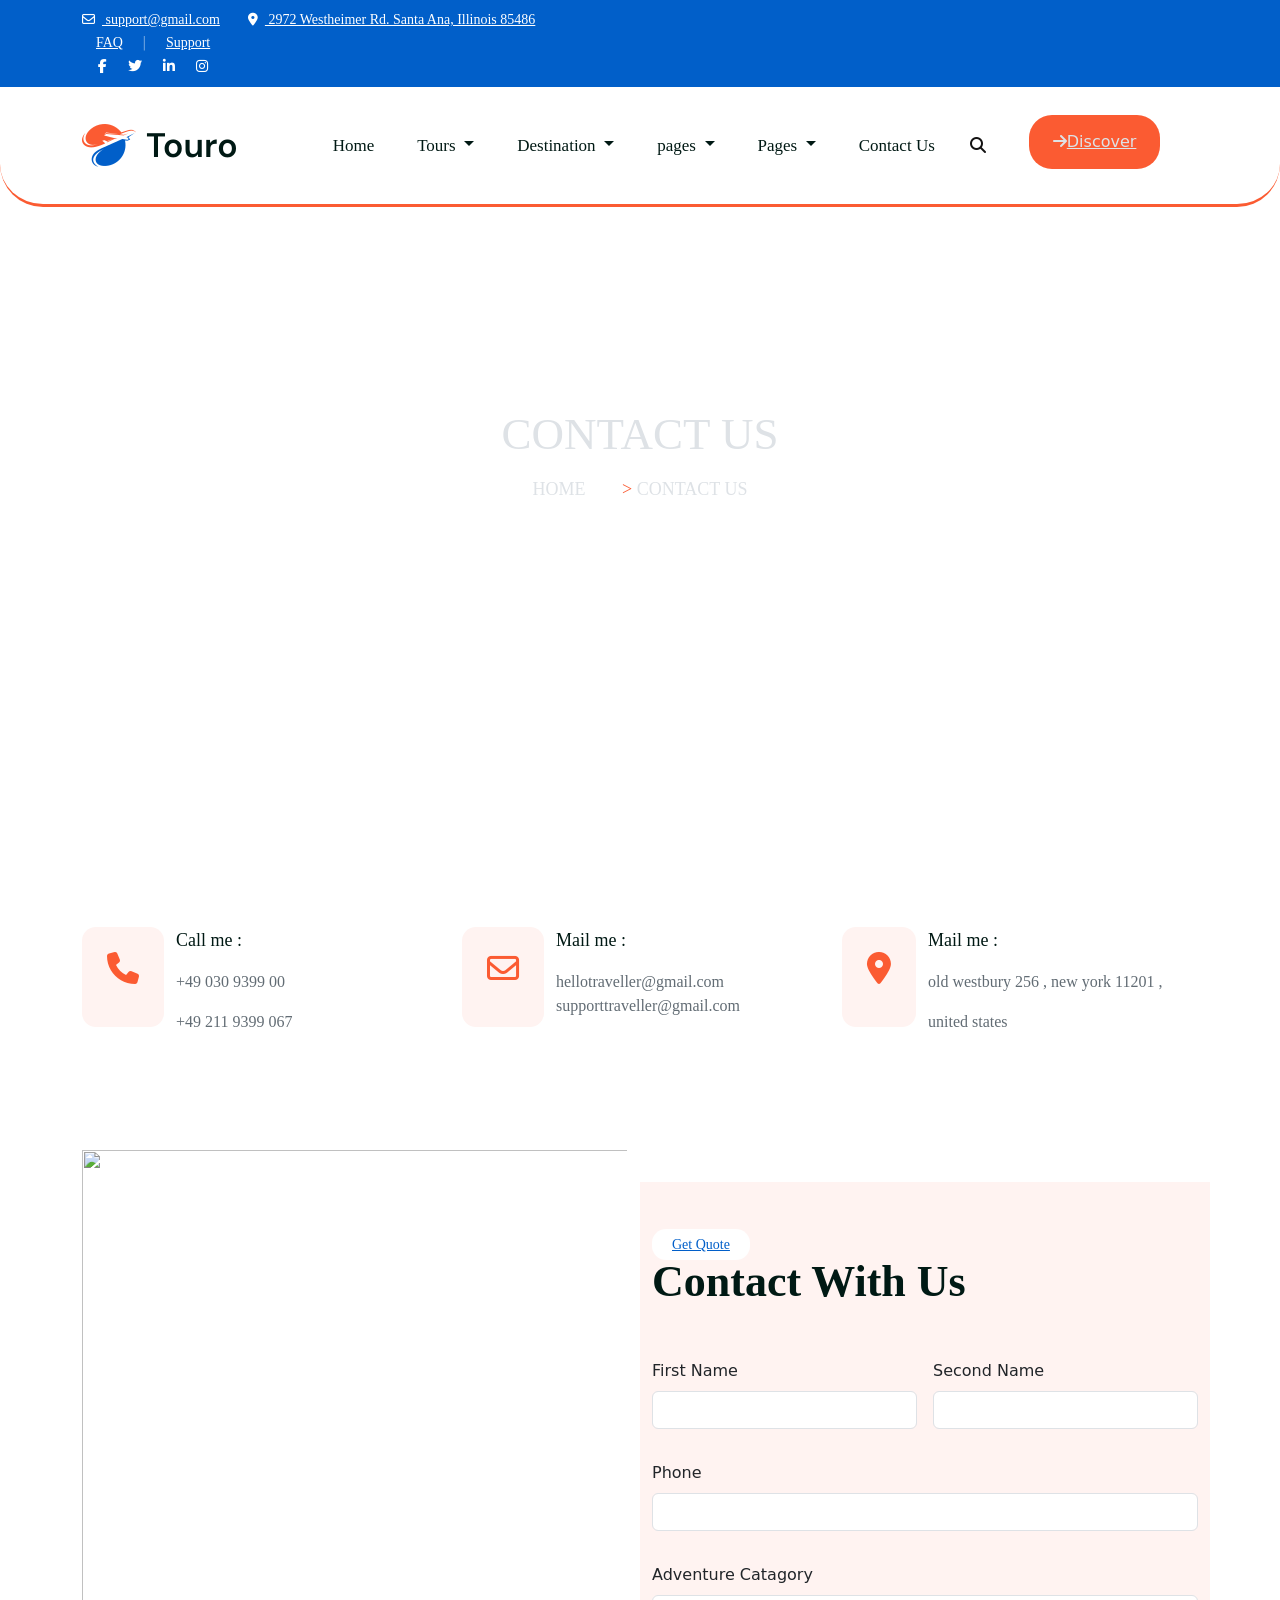
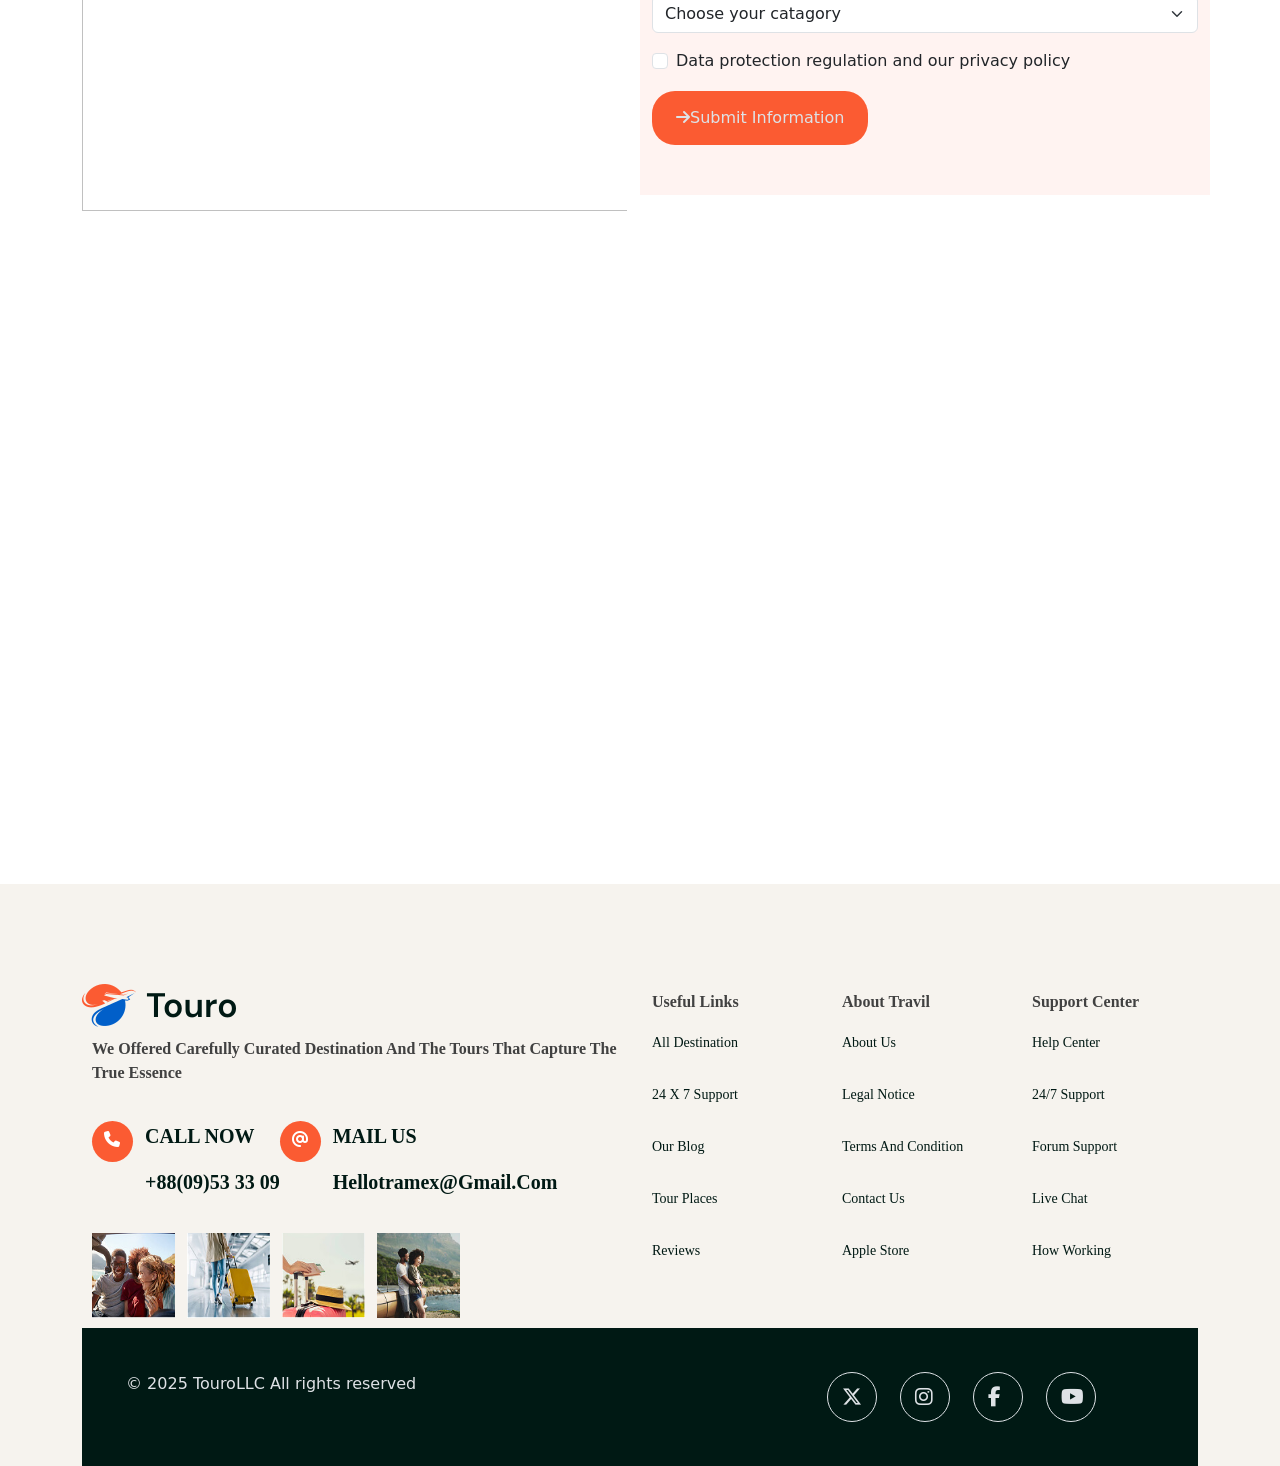
==== contact-us.html @ 070decc5 "all files uploaded" ====
<!DOCTYPE html>
<html lang="en">
<head>
    <meta charset="UTF-8">
    <meta name="viewport" content="width=device-width, initial-scale=1.0">
    <title>Document</title> 
<link rel="stylesheet" href="style.css"> 
    <link rel="stylesheet" href="bootstrap/css/bootstrap.min.css">
    <link rel="stylesheet" href="https://cdnjs.cloudflare.com/ajax/libs/font-awesome/6.5.2/css/all.min.css">
</head>
<body>
    <div class="top-bar">
    <div class="container">
        <div class="top-bar-inner">
            <!-- Left: contact info -->
            <div class="top-bar-left">
                <a href="mailto:support@gmail.com">
                    <i class="fa-regular fa-envelope"></i>
                    support@gmail.com
                </a>
                <a href="#">
                    <i class="fa-solid fa-location-dot"></i>
                    2972 Westheimer Rd. Santa Ana, Illinois 85486
                </a>
            </div>
            <!-- Right: links + socials -->
            <div class="top-bar-right">
                <div class="top-links">
                    <a href="#">FAQ</a>
                    <span class="divider">|</span>
                    <a href="#">Support</a>
                </div>
                <div class="top-bar-socials">
                    <a href="#"><i class="fa-brands fa-facebook-f"></i></a>
                    <a href="#"><i class="fa-brands fa-twitter"></i></a>
                    <a href="#"><i class="fa-brands fa-linkedin-in"></i></a>
                    <a href="#"><i class="fa-brands fa-instagram"></i></a>
                </div>
            </div>
        </div>
    </div>
</div>
<header class="header">
    <div class="container">

        <nav class="navbar navbar-expand-lg custom-nav">
            <div class="logo d-block">
                <a class="navbar-brand" href="index.html">
                    <img src="img/black-logo.png" alt="logo" loading="lazy">
                </a>
            </div>

            <!-- Hamburger -->
            <button class="navbar-toggler"
                    type="button"
                    data-bs-toggle="collapse"
                    data-bs-target="#navbarSupportedContent"
                    aria-controls="navbarSupportedContent"
                    aria-expanded="false"
                    aria-label="Toggle navigation">

                <span class="navbar-toggler-icon"></span>

        </button>
          <div class="collapse navbar-collapse  justify-content-center"
     id="navbarSupportedContent">

                <ul class="navbar-nav ">
                            <li class="nav-item">
                <a class="nav-link" href="index.html">
                    Home
                </a>
            </li>
                    <li class="nav-item dropdown">
                        <a class="nav-link dropdown-toggle"
                           href="#"
                           role="button"
                           data-bs-toggle="dropdown"
                           aria-expanded="false">
                            Tours
                        </a>

                        <ul class="dropdown-menu">
                            <li><a class="dropdown-item" href="ourtrips.html">Our Trips </a></li>
                            <li><a class="dropdown-item" href="#"> Trips details</a></li>
                            
                        </ul>
                    </li>
                    <li class="nav-item dropdown">
                        <a class="nav-link dropdown-toggle"
                           href="#"
                           role="button"
                           data-bs-toggle="dropdown"
                           aria-expanded="false">
                            Destination
                        </a>

                        <ul class="dropdown-menu">
                            <li><a class="dropdown-item" href="destination.html">Destination</a></li>
                            <li><a class="dropdown-item" href="#">Destination Details</a></li>
                            <!-- <li><a class="dropdown-item" href="#">SEO</a></li> -->
                        </ul>
                      </li>
                    <li class="nav-item dropdown">
                        <a class="nav-link dropdown-toggle"
                           href="#"
                           role="button"
                           data-bs-toggle="dropdown"
                           aria-expanded="false">
                            pages
                        </a>

                        <ul class="dropdown-menu">
                            <li><a class="dropdown-item" href="aboutus.html">About us</a></li>
                            <li><a class="dropdown-item" href="#">Tour Guide</a></li>
                            <li><a class="dropdown-item" href="#">Guide Details</a></li> 
                              <li><a class="dropdown-item" href="#">Our pricing</a></li> 
                                <li><a class="dropdown-item" href="#">Our FAQ</a></li> 
                                    <li><a class="dropdown-item" href="#">404 Error</a></li> 
                        </ul>
                    </li>
                                <li class="nav-item dropdown">
                        <a class="nav-link dropdown-toggle"
                           href="#"
                           role="button"
                           data-bs-toggle="dropdown"
                           aria-expanded="false">
                            Pages
                        </a>

                        <ul class="dropdown-menu">
                            <li><a class="dropdown-item" href="#">Blog</a></li>
                            <li><a class="dropdown-item" href="#">Blog Grid</a></li>
                            <li><a class="dropdown-item" href="#">Blog Item</a></li> 
                            
                        </ul>
                    </li>
                    <li class="nav-item">
    <a class="nav-link" href="contact-us.html">
        Contact Us
    </a>
</li>
                  </ul>
             
                
                  <a href="#" class="magnifying-glass"><i class="fa-solid fa-magnifying-glass" style="color: rgb(19, 18, 18);"></i></a> 
                     <div class=" d-none d-lg-block d-flex">
                    <a href="#" class="cmn-btn d-inline-block"> <i class="fa-solid fa-arrow-right" ></i>Discover</a>
                </div>
            </div>

        </nav>

    </div>
</header> 
<main>
<section class="contact-us  ">
    <div class="container">
        <h1 class="cmn-gap Contact-us-home-banner-page text-center " >
            CONTACT US
          </h1>  
          <p class="text-center contact-us-sub-heading">HOME <span class="contact-us-text">></span> CONTACT US</p>
    </div>
</section> 
<section class="contact-content cmn-gap2">
<div class="container">
    <div class="row">
        <div class="col-lg-4 d-flex">
            <div class="box1">
                <i class="fa-solid fa-phone">

                </i>
            </div>  
            <div class="contact-field">
                <p class="call-text">
                    Call me :  
                </p>
                <p class="call-number">
                    +49 030 9399 00
                </p>
                <p class="call-number">
                    +49 211 9399 067
                </p>
            </div>

        </div> 
<div class="col-lg-4 d-flex">
            <div class="box1">
               <i class="fa-regular fa-envelope" ></i>

                </i>
            </div>  
            <div class="contact-field">
                <p class="call-text" >
                    Mail me :  
                </p>
                <a class="call-number" href="hellotraveller@gmail.com">
                   hellotraveller@gmail.com
                </a>
                <a class="call-number" target="_blank" href="suporttraveller@gmail.com">
                     supporttraveller@gmail.com
                </a>
            </div>

        </div> 
     <div class="col-lg-4 d-flex">
            <div class="box1">
             <i class="fa-solid fa-location-dot"></i>

                </i>
            </div>  
            <div class="contact-field">
                <p class="call-text" >
                    Mail me :  
                </p>
                  <p class="call-number">
                    old westbury 256 , new york 11201 , 
                </p>
                <p class="call-number">
              united states
                </p>
            </div>

        </div> 
    </div>
</div>
</section> 

<section class="contact-field-us">
<div class="container">
    <div class="row">
            <div class="col-lg-6 ">
        <figure class="contact-field-us-img">
            <img src="https://plus.unsplash.com/premium_photo-1721353413119-230abf059a1c?w=600&auto=format&fit=crop&q=60&ixlib=rb-4.1.0&ixid=M3wxMjA3fDB8MHxmZWF0dXJlZC1waG90b3MtZmVlZHwxMXx8fGVufDB8fHx8fA%3D%3D" alt="" >
        </figure>
    </div>
    <div class="col-lg-6 my-auto contact-us-form ">
        <a class="contact-us-btn " href="#"> Get Quote</a>
        <h2 class="contact-us-form-head"> Contact with Us </h2>
       <form class="row g-3">
  <div class="col-md-6">
    <label for="inputText" class="form-label"> First Name</label>
    <input type="text" class="form-control" id="inputText"> 
    <p id="u-msg"></p>
  </div>
  <div class="col-md-6">
    <label for="inputText1" class="form-label">Second Name</label>
    <input type="text" class="form-control" id="inputText1">
        <p id="u-msg1"></p>
  </div>
  <div class="col-12">
    <label for="inputphone" class="form-label">Phone</label>
    <input type="tel" class="form-control" id="inputphone" placeholder="">
        <p id="p-msg"></p>
  </div>

  <div class="col-12">
    <label for="inputState" class="form-label">Adventure Catagory</label>
    <select id="inputState" class="form-select">
      <option selected>Choose your catagory</option>
      <option></option>
    </select>
  </div>

  <div class="col-12">
    <div class="form-check">
      <input class="form-check-input" type="checkbox" id="gridCheck">
      <label class="form-check-label" for="gridCheck">
        Data  protection regulation and our privacy policy
      </label>
    </div>
  </div>
  <div class="col-12"> 
                     <div class=" d-none d-lg-block d-flex">
                    <button type="button" class="cmn-btn" onclick = "submit_information()"> <i class="fa-solid fa-arrow-right" ></i>Submit Information</button>
  </div>
</form>
    </div>
    </div>
</div>
    
</section>
<section class="google-map cmn-gap2">
    <div class="container">
        <div class="row">
            <div class="col-lg-12">
                <iframe src="https://www.google.com/maps/embed?pb=!1m18!1m12!1m3!1d7368.2021911345755!2d88.42468407384987!3d22.575321932873386!2m3!1f0!2f0!3f0!3m2!1i1024!2i768!4f13.1!3m3!1m2!1s0x3a0275eff23edf37%3A0xdc56c0a757ecff53!2sWebskitters%20Academy%20-%20Best%20IT%20Training%20Institute%20in%20Kolkata!5e0!3m2!1sen!2sin!4v1780808167748!5m2!1sen!2sin" width="1100" height="450" style="border:0;" allowfullscreen="" loading="lazy" referrerpolicy="no-referrer-when-downgrade"></iframe>
            </div>
        </div>
    </div>
</section>
</main>
<footer class="footer cmn-gap4">
    <div class="container">
        <div class="row">
            <div class="col-lg-6">
               <a href="index.html" class="logo d-block"> <img src="img/black-logo.png" alt=""></a>
                <p class="cmn-gap5"> we offered carefully curated destination and the tours that capture the true essence</p>  
                <!-- frist wrap -->
                <div class="footer-wrap cmn-gap5">
             <div class="d-flex">
                   <div class="footer-circle">
                    <i class="fa-solid fa-phone" style="color: rgb(255, 255, 255);"></i>
                </div> 
                <div class="footer-circle-content">
                    <p>
                        CALL NOW
                    </p> 
                    <p>
                        +88(09)53 33 09
                    </p>
                
             </div>
            </div> 
            <!-- second wrap --> 
                 
             <div class="d-flex">
                   <div class="footer-circle">
                    <i class="fa-solid fa-at" style="color: rgb(255, 255, 255);"></i>
                </div> 
                <div class="footer-circle-content">
                    <p>
                        MAIL US
                    </p> 
                    <p>
                        hellotramex@gmail.com
                    </p>
             </div>
            </div>
             </div>
             <div class="wrap cmn-gap5">
                <img src="img/09/gallery-1-1.jpg" alt="" class="footer-img">
                <img src="img/09/gallery-2-1.jpg" alt="" class="footer-img">
                <img src="img/09/gallery-3-1.jpg" alt="" class="footer-img">
                <img src="img/09/gallery-4-1.jpg" alt="" class="footer-img">
             </div>
             </div>
            <div class="col-lg-2 cmn-gap5">
                <p class="footer-sub-heading" >Useful links</p> 
                <ul class="footer-head">
                    <li class="footer-link"><a href="" > all destination</a></li>
                    <li class="footer-link"><a href="" >24 X 7 support</a></li>
                    <li class="footer-link"><a href="" >our blog</a></li>
                    <li class="footer-link"><a href="" >tour places</a></li>
                    <li class="footer-link"><a href="">reviews</a></li>
                </ul>
            </div> 
            <div class="col-lg-2 cmn-gap5">
                <p class="footer-sub-heading" >About Travil</p> 
                <ul class="footer-head">
                    <li class="footer-link"><a href="" >about us</a></li>
                    <li class="footer-link"><a href="" >legal notice</a></li>
                    <li class="footer-link"><a href="" >terms and condition</a></li>
                    <li class="footer-link"><a href="" >contact us</a></li>
                    <li class="footer-link"><a href="">apple store</a></li>
                </ul>
            </div> 
               <div class="col-lg-2 cmn-gap5">
                <p class="footer-sub-heading" >Support Center</p> 
                <ul class="footer-head">
                    <li class="footer-link"><a href="" >Help Center</a></li>
                    <li class="footer-link"><a href="" >24/7 Support</a></li>
                    <li class="footer-link"><a href="" >Forum Support</a></li>
                    <li class="footer-link"><a href="" >Live chat </a></li>
                    <li class="footer-link"><a href="">How working</a></li>
                </ul>
            </div> 
        </div>
        <div class="footer-sub-box">
            <div class="row justify-content-space-between">
                <div class="col-lg-8">
© 2025 TouroLLC All rights reserved
                </div> 
                <div class="col-lg-4">
                     <div class="footer-circle1">
    <div class="circle1">
      <i class="fa-brands fa-x-twitter"></i>
    </div> 
    <div class="circle1">
<i class="fa-brands fa-instagram" ></i>
    </div> 
    <div class="circle1">
<i class="fa-brands fa-facebook-f"></i>
    </div> 
    <div class="circle1">
      <i class="fa-brands fa-youtube"></i>
    </div>
  </div>
                </div>
            </div>
        </div>
        
    </div>
</footer>

</section>
<script src="bootstrap/js/bootstrap.bundle.js"></script> 
<script src="index.js"></script>
</body>
</html>
---- style.css ----
@import url('https://fonts.googleapis.com/css2?family=Poppins:ital,wght@0,100;0,200;0,300;0,400;0,500;0,600;0,700;0,800;0,900;1,100;1,200;1,300;1,400;1,500;1,600;1,700;1,800;1,900&display=swap');
*{
    margin: 0; 
    padding: 0; 
    box-sizing: border-box;
} 
:root {
  --main-color-one: #FB5B32;
  --heading-color: #001914;
  --paragraph-color: #414141;
  --heading-font:"roboto";
  --secondary-font: "General-Sans";

  --amatica-sc-font: "Amatic-SC";
  --dmsans-font: "DM-Sans";
  --animate-delay:all 0.3s  ease-in;
  --secondary-color: #015FC9;
  --main-color2: #015FC9;
  --border-color1: #dee2e6;
} 
@font-face {
  font-family: "General-Sans";
  src: url(fonts/GeneralSans_Complete/GeneralSans_Complete/Fonts/OTF/GeneralSans-Regular.otf)format(opentype);
} 
@font-face {
  font-family:"Amatic-SC";
  src: url(fonts/Amatic_SC/AmaticSC-Regular.ttf)format(truetype); 

} 
@font-face {
  font-family:"DM-Sans";
  src: url(fonts/DM_Sans/static/DMSans-Regular.ttf) format(truetype);
} 
@font-face{
  font-family: "roboto";
  src: url(fonts/Roboto/static/Roboto-Regular.ttf) format(truetype);
}
.container{
  max-width: 1440px; 
  margin: 0 auto;
  padding: 0 15px;
} 
a{
  text-decoration: none;
}  
figure{
  display: block;
} 
html{
  scroll-behavior: smooth;
}
ul li{
  list-style: none;
} 
body{
  font-family: var(--dmsans-font);
  font-size: 18px; 
  color: var(--paragraph-color); 
  font-weight: 400; 
  line-height: 1.6;
}
.cmn-gap3{
  padding: 0 0 80px;
}
.cmn-gap4{
  padding: 300px 0 0;
}
/* starting sub navbar */ 


.top-bar {
  background-color: #015FC9;
  padding: 9px 0;
}

/* .top-bar-inner {
  display: flex;
  align-items: center;
  justify-content: space-between;
} */

.top-bar-left {
  display: flex;
  align-items: center;
}

.top-bar-left a {
  color: #fff;
  font-family: var(--dmsans-font);
  font-size: 14px;
  font-weight: 400;
  /* text-decoration: none; */
  /* align-items: center; */
  margin-right: 28px;
}

.top-bar-left a i {
  margin-right: 7px;
  font-size: 13px;
}
/* 
.top-bar-right {
  display: flex;
  align-items: center;
} */

.top-bar-right .top-links {
  /* display: flex;
  align-items: center; */
  margin-right: 20px;
}

.top-bar-right .top-links a {
  color: #fff;
  font-family: var(--dmsans-font);
  font-size: 14px;
  font-weight: 500;
  /* text-decoration: none; */
  margin-right: 0;
  padding: 0 14px;
  transition: var(--animate-delay);
}

.top-bar-right .top-links a:hover {
  color: var(--main-color-one);
}

.top-bar-right .top-links .divider {
  color: rgba(255,255,255,0.4);
  font-size: 14px;
}

/* .top-bar-socials {
  display: flex;
  align-items: center;
} */

.top-bar-socials a {
  color: #fff;
  font-size: 14px;
  /* text-decoration: none; */
  margin-left: 16px;
  transition: var(--animate-delay);
}

.top-bar-socials a:hover {
  color: var(--main-color-one);
}
/* starting navbar */
.header{
    border-radius: 43px; 
  border-bottom: solid 3px var(--main-color-one); 
  padding: 20px 0;
}

.logo{
  max-width: 125px; 
     margin-right:80px;
}
.nav-item  a{
  text-decoration: none; 
    margin-right: 27px; 
    color: var(--heading-color);
    font-family: var(--dmsans-font);
    font-size: 17px; 
    font-weight: 400; 
    transition: var(--animate-delay);
} 

.nav-item a:hover{
  color: var(--main-color-one);
}
.cmn-btn{
  padding: 15px 24px ; 
  border-radius: 23px; 
  background-color: var(--main-color-one); 
  color: var(--border-color1);
  overflow: hidden;  
position: relative;   
/* text-decoration: none;  */
/* display: inline-block; */
z-index: 1;
transition: var(--animate-delay); 

}  
.cmn-btn::before{
  position: absolute;
  content: ""; 
  top: 0; 
left: 0;
width: 100%;
height: 100%;
  transform: translateX(-100%);
  transition: var(--animate-delay); 
  z-index: -1; 
  border-radius: 23px; 
  background-color: var(--heading-color);

} 
.cmn-btn:hover::before{
  transform: translateX(0);
}

.cmn-btn:hover{
  color: var(--border-color1);
} 
.dropdown-menu .dropdown-item{
  transition: var(--animate-delay); 
  transform: scale(0.8);
} 
.dropdown-menu{
  border-top: 4px solid transparent; 
  outline: none; 

}
.magnifying-glass{
  margin-right: 43px;
}
.dropdown-menu:hover{
    border-top:4px solid var(--main-color-one) ; 
} 
.dropdown-menu .dropdown-item:hover{
    background-color: transparent;
    color: var(--main-color-one);
    transform: scale(0.9);
}

/* hero section  */ 

.h1-title ,h1{
  font-family: var(--heading-font);
  color:var(--heading-color); 
  font-size: 55px; 
  font-weight: 800; 
  text-transform: capitalize; 
  line-height: 1.0;
 

}   

.h2-title,h2{
  font-family: var(--heading-font);
  color: var(--heading-color);
  font-size: 44px; 
  font-weight: 700;
  text-transform: capitalize; 
  line-height: 1.13;
}
.cmn-gap{
    margin: 110px 0 32px;
}
.cmn-gap2{
  padding: 100px 0;
}
.hero-banner{
  min-height: 670px; 
  background-image:url(img/Union.png) ;
  /* position: relative;   */
  background-position: center; 
  background-repeat: no-repeat; 
  background-size: cover;

  width: 100%;
}  
.hero-banner-img{
  /* position: absolute; */
  z-index: 1;
  top: 13px;
  right: 23px;
} 
.hero-banner-img1{
  /* position: absolute;  */
  z-index: 2; 
  bottom:23px ; 
  right: 0;
}

.cmn-p{
  font-size: 16px; 
  color: var(--paragraph-color); 
  font-weight: 400; 
  text-transform: capitalize;
  line-height: 1.6;
font-family: var(--dmsans-font);
}
.banner{
  position: relative; 

} 
.banner-img{
  /* position: absolute;  */
  z-index: 3;
  /* display: block; */
  width: 346px;
  height: 375px;  
  top: 42px; 
    border-width: 5px 2px 3px 2px ; 
  border-color: #fff; 
  border-style: solid;
  left: 0;

  border-radius: 16px; 
  color: var(--border-color1); 
  animation: movetop 5s linear infinite;
} 
.banner-img1{
  /* position: absolute; */
  z-index: 2;
  /* display: block; */
  border-width: 5px 2px 3px 2px ; 
  border-color: #fff; 
  border-style: solid;
  width: 239px;
  height: 262px; 
    top: 83px; 
    left: 180px;
      border-radius: 16px; 
  color: var(--border-color1);
  animation: moveright 5s linear infinite;
} 
.banner-img2{
  /* position: absolute;  */
  z-index: 1; 
  /* display: block;  */
    border-width: 5px 2px 3px 2px ; 
  border-color: #fff; 
  border-style: solid;
  width: 280px; 
  height: 290px; 
  bottom: -16px;
  right:230px ;
    border-radius: 16px; 
    animation: moveleft 5s linear infinite;
  color: var(--border-color1);
}  
/* sub-banner */ 
.side-banner-table{
  background-color: #fff; 
  max-width: 80%;
  flex: 0 0 80%; 
  min-height: 90px; 
  bottom: 145px; 
  left: 0; 
  /* border: 1px solid var(--main-color-one); */
  border-radius: 16px; 
  position: absolute;
  z-index:4 ; 
  padding:  24px;
  display: flex;
  flex-wrap: wrap;
} 
.banner-table {
  outline: none;
  padding: 24px 12px; 
  background-color: var(--main-color-one); 
  transition: var(--animate-delay);
}
.arrow-img{

  
  font-size: 15px;
  font-weight: 700; 
  border-radius: 16px; 
  /* background-color: var(--border-color1);  */
  padding:  12px 10px;  
  /* opacity: 0.7; */
  

}  
.arrow-img i{
  margin-right: 8px; 
  margin-top: 11px; 
  font-size: 23px;
}
.cmn-gap1{
  margin-right: 30px;
} 
select{
  outline: none;
  border: none; 
  background: transparent; 
  font-family: var(--secondary-font);
  font-size: 15px; 
  padding: 16px 20px;
  color: #414141;
  cursor: pointer;

} 
.cmn-btn1 {
  padding: 20px 30px; 
  font-size: 16px; 
  font-family: "Poppins", sans-serif; 
  background-color: var(--main-color2); 
  color: var(--border-color1);
  border-radius: 30px; 
}

/* destination slider */ 

.cmn-p1{
  font-size: 28px;
  font-family: var(--amatica-sc-font);
  color: var(--main-color2);
  /* text-transform: uppercase;   */
  font-weight: 600;
  line-height: 1.4; 
}  


/* arrow  circle button image slider */
.arrow{
 
  flex-wrap: wrap;

  min-height: 60px;
  padding: 20px 0 ; 
 

} 
.rotate{
  transform: rotate(95deg);
font-size: 23px;
} 
.rotate1{
  transform: rotate(-95deg); 
  font-size: 23px;
}
.circle{
  width: 60px;
  height: 60px;
  border-radius: 50%;
  background-color: var(--main-color-one);
  overflow: hidden;  
position: relative;   
z-index: 1;
  margin-right:10px;
transition: var(--animate-delay); 

}  
.circle::before{
 position: absolute;
  content: ""; 
  top: 0; 
left: 0;
width: 100%;
height: 100%;
  transform: translateX(-100%);
  transition: var(--animate-delay); 
  z-index: -1; 
  border-radius: 50%; 
  background-color: var(--heading-color);

} 
.circle:hover::before{
  transform: translateX(0);
} 
.circle:hover{
  color: var(--border-color1);
}
/* .circle:first-child{
  left: 800px; 
  bottom: 60px;
}
.circle:last-child{
  left: 880px; 
  bottom: 60px;
}  */
button{
  border: none;
  outline: none;
}
.card-heading{
  font-family: var(--secondary-font);
  color: var(--heading-color);
  font-size: 20px;
  font-weight: 800;
  line-height: 1.0;
}
.card-sub-heading{
font-family: var(--dmsans-font); 
font-size: 16px; 
font-weight: 400;
color: var(--paragraph-color);
margin: 0 0  10px;
}
.card{
  width: 241px; 
  height: 331px; 
  position: relative;
  overflow: hidden; 
  border-radius: 13px; 

  cursor: pointer;
} 
.card-image:hover{
  transform: scale(1.2);
}
.card-image{
  width: 100%;
  height: 100%;
display: block;  
/* border-radius: 13px;  */
object-fit: cover;
  transition: var(--animate-delay); 

}


.box{
  position: absolute; 
  z-index: 2; 
  /* bottom: -9px;  */
  top: 193px;
  left: 22px; 
  width: 200px; 
  height: 120px;  
  border-radius: 16px;
  background-color: #fff; 
  padding: 25px 28px;
} 
/* company */ 
.company-img img{
  width:126px  ; 
  height: 78px; 
  display: block;
} 
/* about-us */ 
.about-us{
  background-color: #F6F3EE;
  height: 700px; 
  width: 100%;  
  padding: 100px 0 70px; 
  margin: 0  0 40px; 
  border-radius: 20px;

} 

.box-about-us{
  /* position: relative;   */
    /* height:auto;
    width: 100%; */
  z-index: 1; 

}  
.about-us-head-sub{
  font-family: var(--amatica-sc-font); 
  font-size: 28px; 
  color: var(--main-color2); 
  font-family: 600px; 
  line-height: 1.8;
}
.about-us-img {
  /* position: absolute;   */
  top: 167px; 
  left: 0;
  z-index: 2; 
  width: 398px;  
  /* display: block;   */
  border-radius: 23px;
  height: 380px; 
   border: 4px solid #fff;
  
}  
.about-us-img1 {
    /* position: absolute;   */
    border-radius: 23px; 
    border: 4px solid #fff;
    top: -12px; 
    left: 240px;
    z-index: 3;
    width: 289px;
    height: 319px;
   
    /* display: block; */
} 
.circle-card-gap{
  display: flex; 
  justify-content: space-between;
}
.right-circle{
  background-color: var(--main-color2); 
  width: 18px; 
  height: 18px;  
  padding: 20px;
   display: flex; 
    justify-content: center;
    align-items: center;
  border-radius: 50%; 
  
} 
.right-circle i{
  color: var(--border-color1);

}
.right-circle-text{
  font-size: 16px; 
  font-family: var(--dmsans-font); 
  color: #566A70; 
  font-weight: 400; 
  line-height: 1; 
  padding: 0 0 0 5px;
}
.right-circle-content{
  margin: 0 0 0 -20px; 
  padding: 10px;
}
/* footer section */ 
.footer{
  background-color: #F6F3EE; 
  height: auto; 
  padding: 100px 0 0px; 
  width: 100%;
} 
.footer p{
  color: var(--paragraph-color); 
  font-size: 16px; 
  font-family: var(--dmsans-font);
  font-weight: 700; 
  text-transform: capitalize;
} 
.footer-circle{
  border-radius: 50%;
  width: 41px;
  height: 41px;
  background-color: var(--main-color-one);
} 
.footer-circle i{
 
 padding: 10px 12px; 

}
.footer-wrap{
  display: flex;
  
} 
.footer-circle-content p{
  font-weight: 800;
  font-size: 20px; 
  font-family: var(--dmsans-font); 
  color: var(--heading-color); 
  padding-left: 12px;
} 
.wrap{
  display: flex; 
  flex-wrap: wrap;
} 
.wrap img{
  padding-right: 12px;
}  
.cmn-p3{
  font-size: 34px; 
  font-family: var(--dmsans-font); 
  font-weight: 700;
  color: var(--heading-color);
}

.footer-link a{
  color: var(--heading-color);
  font-size: 14px; 
  font-family: var(--dmsans-font);
  text-transform: capitalize; 
  font-weight: 400;
 text-decoration: none;

}   
.footer-link{
  padding: 0 0 8px ; 
  margin: 8px 0 0;
}
.footer-head  {
  padding-left: 0;
}
.footer-link{
  margin: 20px 0;
} 
.footer-img{
  width: 95px; 
  height: 85px; 
  display: block;
} 
.cmn-gap5{
  padding: 10px;
}
.footer-sub-heading{
  font-family: var(--secondary-font); 
  font-size: 20px;
  font-weight: 500;  
  line-height: 1;
  color: #000;
}
.footer-sub-box{
  background-color: var(--heading-color); 
  color: var(--border-color1);
  max-width: 100%;
  min-height: 100px;
padding: 44px;
  
}

.footer-circle1{
    display: flex; 
    flex-wrap: wrap;
    /* margin: 12px 0; */
}  
.circle1{
    width: 50px; 
    height: 50px; 
border: 1px solid var(--border-color1); 
border-radius: 50%; 
padding: 14px;
margin-right: 23px;
} 
.circle1 i{
    font-size: 20px; 
}

/* aniamtion  */ 
@keyframes moveleft{
  from{
    transform: translateX(0); 

  } 
  to{
    transform: translateX(100px);
  }
} 

@keyframes movetop{
  from{
    transform: translateY(0);
  } 
  to{
    transform: translateY(100px);
  }
}
@keyframes moveright{
  from{
    transform: translateX(100px);
  }
  to{
    transform: translateX(0);
  }
}


/* ======================= */ 
 /*destination page  */
/* ========================= */ 
.destination-banner{
      background-image: url("https://images.unsplash.com/photo-1773387494714-f03e14fc4375?w=600&auto=format&fit=crop&q=60&ixlib=rb-4.1.0&ixid=M3wxMjA3fDB8MHx0b3BpYy1mZWVkfDF8RnpvM3p1T0hONnd8fGVufDB8fHx8fA%3D%3D"); 
  background-position: center; 
  background-size: cover;
  background-repeat: no-repeat;
  width: 100%; 
  min-height: 620px; 
 padding: 200px 0 140px;  
 display: block;
}


.destination-card-image{
  width: 100%;
  height: 100%;
  transition: var(--animate-delay);
} 
.destination-card-image:hover{
  transform: scale(1.2);
}
.destination-box{
    position: absolute; 
  z-index: 2; 
  /* bottom: -9px;  */
  top: 153px;
  left: 4px; 
  width: 200px; 
  height: 120px;  
  border-radius: 16px;
  background-color: #fff; 
  padding: 12px;
} 


/* ===================== */
    /* contact us */ 
/* ================== */  
.contact-us{
    background-image: url("https://images.unsplash.com/photo-1773387494714-f03e14fc4375?w=600&auto=format&fit=crop&q=60&ixlib=rb-4.1.0&ixid=M3wxMjA3fDB8MHx0b3BpYy1mZWVkfDF8RnpvM3p1T0hONnd8fGVufDB8fHx8fA%3D%3D"); 
  background-position: center; 
  background-size: cover;
  background-repeat: no-repeat;
  width: 100%; 
  min-height: 620px; 
 padding: 200px 0 140px;  
 display: block;
}
.Contact-us-home-banner-page{
  color: var(--border-color1);
  font-size: 45px; 
  font-family: var(--secondary-font); 
  font-weight: 500;
  margin: 0 0 15px;
}   
.contact-us-text{
  color: var(--main-color-one); 
  padding: 0 0 0 32px;
 font-size: 18px; 
  font-family: var(--dmsans-font); 
}
.contact-us-sub-heading{
  color: var(--border-color1); 
  /* padding: 0 0 0 32px; */
 font-size: 18px; 
  font-family: var(--dmsans-font); 
} 
.contact-field{
  padding-left:12px ;
}
.box1{

  background-color: #FFF3F1;
  
  border-radius: 14px; 
  height: 100px;
} 
.box1 i{
  color: var(--main-color-one);
  font-size: 32px;
    padding: 25px;
}
.call-text{
  font-size: 18px;
  font-family: var(--heading-font);
  color: var(--heading-color); 

}
.call-number{
  font-size: 16px; 
  color: #626c74;
  font-family: var(--dmsans-font); 

} 
.contact-field a{
  text-decoration: none; 
}

.contact-us-form{
padding: 50px 35px;
background-color: #FFF3F1;
}
.contact-field-us-img img{
  width: 555px;
  height: 661px;
  display: block;
  padding-right: 10px;
} 
.form-control:focus {
    background: none;
    /* border-color: inherit; */
    box-shadow: none;
    outline: none;
} 
.form-label .form-check-label{
color: #646464;
font-size: 16px;
font-family: var(--dmsans-font);
text-transform: capitalize; 
font-weight: 400; 
margin: 0 0 5px;
} 
.contact-us-form-head{
  color: var(--heading-color);  
  font-size: 44px;
  font-family: var(--secondary-font); 
  margin: 0 0 50px; 
  font-weight: 600;

}
.contact-us-btn {
  padding: 8px 20px;
  background-color: #FFF;
  margin: 0 0 15px;
  font-family: var(--amatica-sc-font);
  font-size: 14px;
  color: var(--secondary-color); 
  /* text-decoration: none;   */
  border-radius: 14px;
}
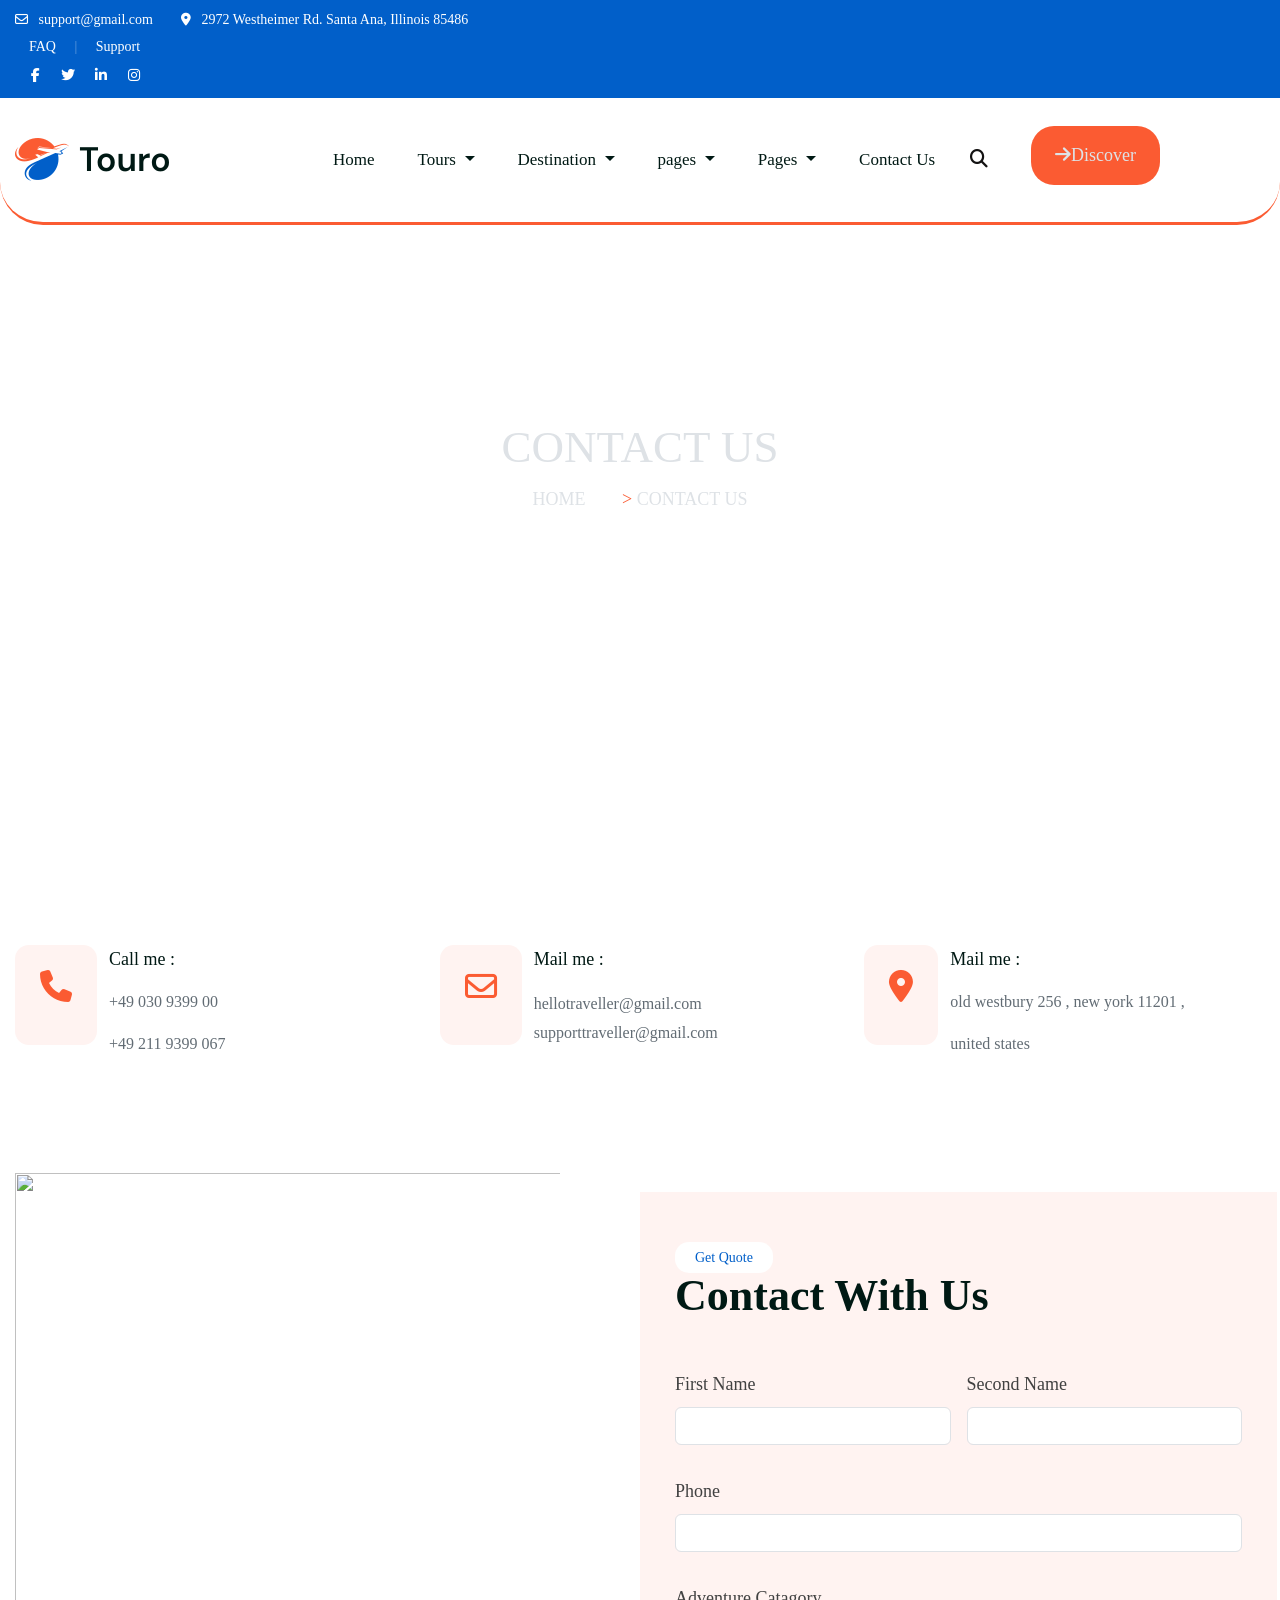
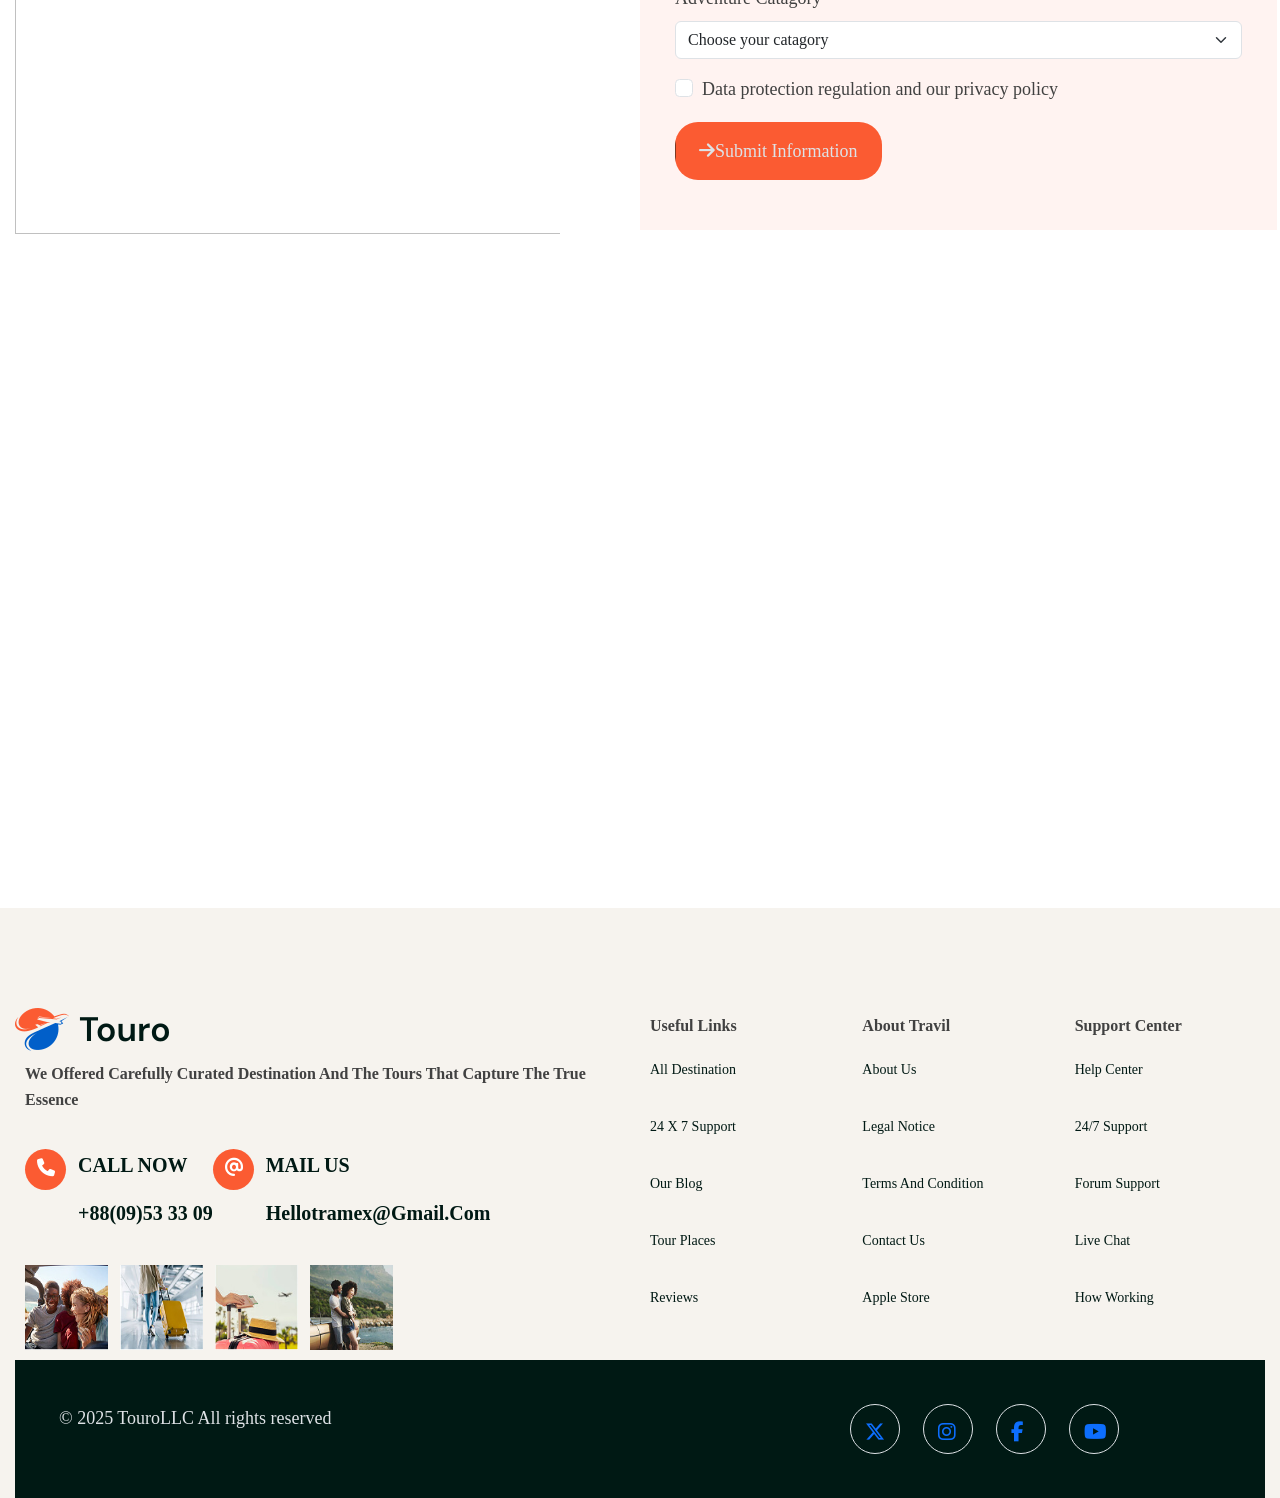
==== commit 791cd72f: "Update print statement from 'Hello' to 'Goodbye'" ====
--- a/contact-us.html
+++ b/contact-us.html
@@ -4,13 +4,15 @@
     <meta charset="UTF-8">
     <meta name="viewport" content="width=device-width, initial-scale=1.0">
     <title>Document</title> 
+
+    <link rel="stylesheet" href="bootstrap/css/bootstrap.min.css">
+    
+<link rel="stylesheet" href="https://cdnjs.cloudflare.com/ajax/libs/font-awesome/6.5.2/css/all.min.css">
 <link rel="stylesheet" href="style.css"> 
-    <link rel="stylesheet" href="bootstrap/css/bootstrap.min.css">
-    <link rel="stylesheet" href="https://cdnjs.cloudflare.com/ajax/libs/font-awesome/6.5.2/css/all.min.css">
 </head>
 <body>
     <div class="top-bar">
-    <div class="container">
+    <div class="container"> 
         <div class="top-bar-inner">
             <!-- Left: contact info -->
             <div class="top-bar-left">
@@ -31,10 +33,10 @@
                     <a href="#">Support</a>
                 </div>
                 <div class="top-bar-socials">
-                    <a href="#"><i class="fa-brands fa-facebook-f"></i></a>
-                    <a href="#"><i class="fa-brands fa-twitter"></i></a>
-                    <a href="#"><i class="fa-brands fa-linkedin-in"></i></a>
-                    <a href="#"><i class="fa-brands fa-instagram"></i></a>
+                     <a href="https://www.facebook.com/login.php/"><i class="fa-brands fa-facebook-f"></i></a>
+                    <a href="https://x.com/"><i class="fa-brands fa-twitter"></i></a>
+                    <a href="https://www.linkedin.com/feed/"><i class="fa-brands fa-linkedin-in"></i></a>
+                    <a href="https://www.instagram.com/accounts/login/?hl=en"><i class="fa-brands fa-instagram"></i></a>
                 </div>
             </div>
         </div>
@@ -284,12 +286,12 @@
     <div class="container">
         <div class="row">
             <div class="col-lg-12">
-                <iframe src="https://www.google.com/maps/embed?pb=!1m18!1m12!1m3!1d7368.2021911345755!2d88.42468407384987!3d22.575321932873386!2m3!1f0!2f0!3f0!3m2!1i1024!2i768!4f13.1!3m3!1m2!1s0x3a0275eff23edf37%3A0xdc56c0a757ecff53!2sWebskitters%20Academy%20-%20Best%20IT%20Training%20Institute%20in%20Kolkata!5e0!3m2!1sen!2sin!4v1780808167748!5m2!1sen!2sin" width="1100" height="450" style="border:0;" allowfullscreen="" loading="lazy" referrerpolicy="no-referrer-when-downgrade"></iframe>
+                <iframe src="https://www.google.com/maps/embed?pb=!1m18!1m12!1m3!1d7368.2021911345755!2d88.42468407384987!3d22.575321932873386!2m3!1f0!2f0!3f0!3m2!1i1024!2i768!4f13.1!3m3!1m2!1s0x3a0275eff23edf37%3A0xdc56c0a757ecff53!2sWebskitters%20Academy%20-%20Best%20IT%20Training%20Institute%20in%20Kolkata!5e0!3m2!1sen!2sin!4v1780808167748!5m2!1sen!2sin" width="100%" height="450" style="border:0; width: 100%;" allowfullscreen="" loading="lazy" referrerpolicy="no-referrer-when-downgrade"></iframe>
             </div>
         </div>
     </div>
 </section>
-</main>
+</main> 
 <footer class="footer cmn-gap4">
     <div class="container">
         <div class="row">
@@ -338,31 +340,31 @@
             <div class="col-lg-2 cmn-gap5">
                 <p class="footer-sub-heading" >Useful links</p> 
                 <ul class="footer-head">
-                    <li class="footer-link"><a href="" > all destination</a></li>
-                    <li class="footer-link"><a href="" >24 X 7 support</a></li>
-                    <li class="footer-link"><a href="" >our blog</a></li>
-                    <li class="footer-link"><a href="" >tour places</a></li>
-                    <li class="footer-link"><a href="">reviews</a></li>
+                    <li class="footer-link"><a href="#" > all destination</a></li>
+                    <li class="footer-link"><a href="#" >24 X 7 support</a></li>
+                    <li class="footer-link"><a href="#" >our blog</a></li>
+                    <li class="footer-link"><a href="#" >tour places</a></li>
+                    <li class="footer-link"><a href="#">reviews</a></li>
                 </ul>
             </div> 
             <div class="col-lg-2 cmn-gap5">
                 <p class="footer-sub-heading" >About Travil</p> 
                 <ul class="footer-head">
-                    <li class="footer-link"><a href="" >about us</a></li>
-                    <li class="footer-link"><a href="" >legal notice</a></li>
-                    <li class="footer-link"><a href="" >terms and condition</a></li>
-                    <li class="footer-link"><a href="" >contact us</a></li>
-                    <li class="footer-link"><a href="">apple store</a></li>
+                    <li class="footer-link"><a href="#" >about us</a></li>
+                    <li class="footer-link"><a href="#" >legal notice</a></li>
+                    <li class="footer-link"><a href="#" >terms and condition</a></li>
+                    <li class="footer-link"><a href="#" >contact us</a></li>
+                    <li class="footer-link"><a href="#">apple store</a></li>
                 </ul>
             </div> 
                <div class="col-lg-2 cmn-gap5">
                 <p class="footer-sub-heading" >Support Center</p> 
                 <ul class="footer-head">
-                    <li class="footer-link"><a href="" >Help Center</a></li>
-                    <li class="footer-link"><a href="" >24/7 Support</a></li>
-                    <li class="footer-link"><a href="" >Forum Support</a></li>
-                    <li class="footer-link"><a href="" >Live chat </a></li>
-                    <li class="footer-link"><a href="">How working</a></li>
+                    <li class="footer-link"><a href="#" >Help Center</a></li>
+                    <li class="footer-link"><a href="#" >24/7 Support</a></li>
+                    <li class="footer-link"><a href="#" >Forum Support</a></li>
+                    <li class="footer-link"><a href="#" >Live chat </a></li>
+                    <li class="footer-link"><a href="#">How working</a></li>
                 </ul>
             </div> 
         </div>
@@ -373,17 +375,27 @@
                 </div> 
                 <div class="col-lg-4">
                      <div class="footer-circle1">
-    <div class="circle1">
-      <i class="fa-brands fa-x-twitter"></i>
+    <div class="circle1"> 
+        <a href="https://x.com/">
+              <i class="fa-brands fa-x-twitter"></i>
+        </a>
+    
     </div> 
-    <div class="circle1">
-<i class="fa-brands fa-instagram" ></i>
+    <div class="circle1"> 
+        <a href="https://www.instagram.com/accounts/login/?hl=en"> <i class="fa-brands fa-instagram" ></i></a>
+
     </div> 
-    <div class="circle1">
+    <div class="circle1"> 
+        <a href="https://www.facebook.com/login.php/"> 
 <i class="fa-brands fa-facebook-f"></i>
+        </a>
+
     </div> 
-    <div class="circle1">
-      <i class="fa-brands fa-youtube"></i>
+    <div class="circle1"> 
+        <a href="https://www.youtube.com/"> 
+  <i class="fa-brands fa-youtube"></i>
+        </a>
+    
     </div>
   </div>
                 </div>
@@ -391,10 +403,12 @@
         </div>
         
     </div>
+    
+    
 </footer>
 
 </section>
 <script src="bootstrap/js/bootstrap.bundle.js"></script> 
 <script src="index.js"></script>
 </body>
-</html>+</html>
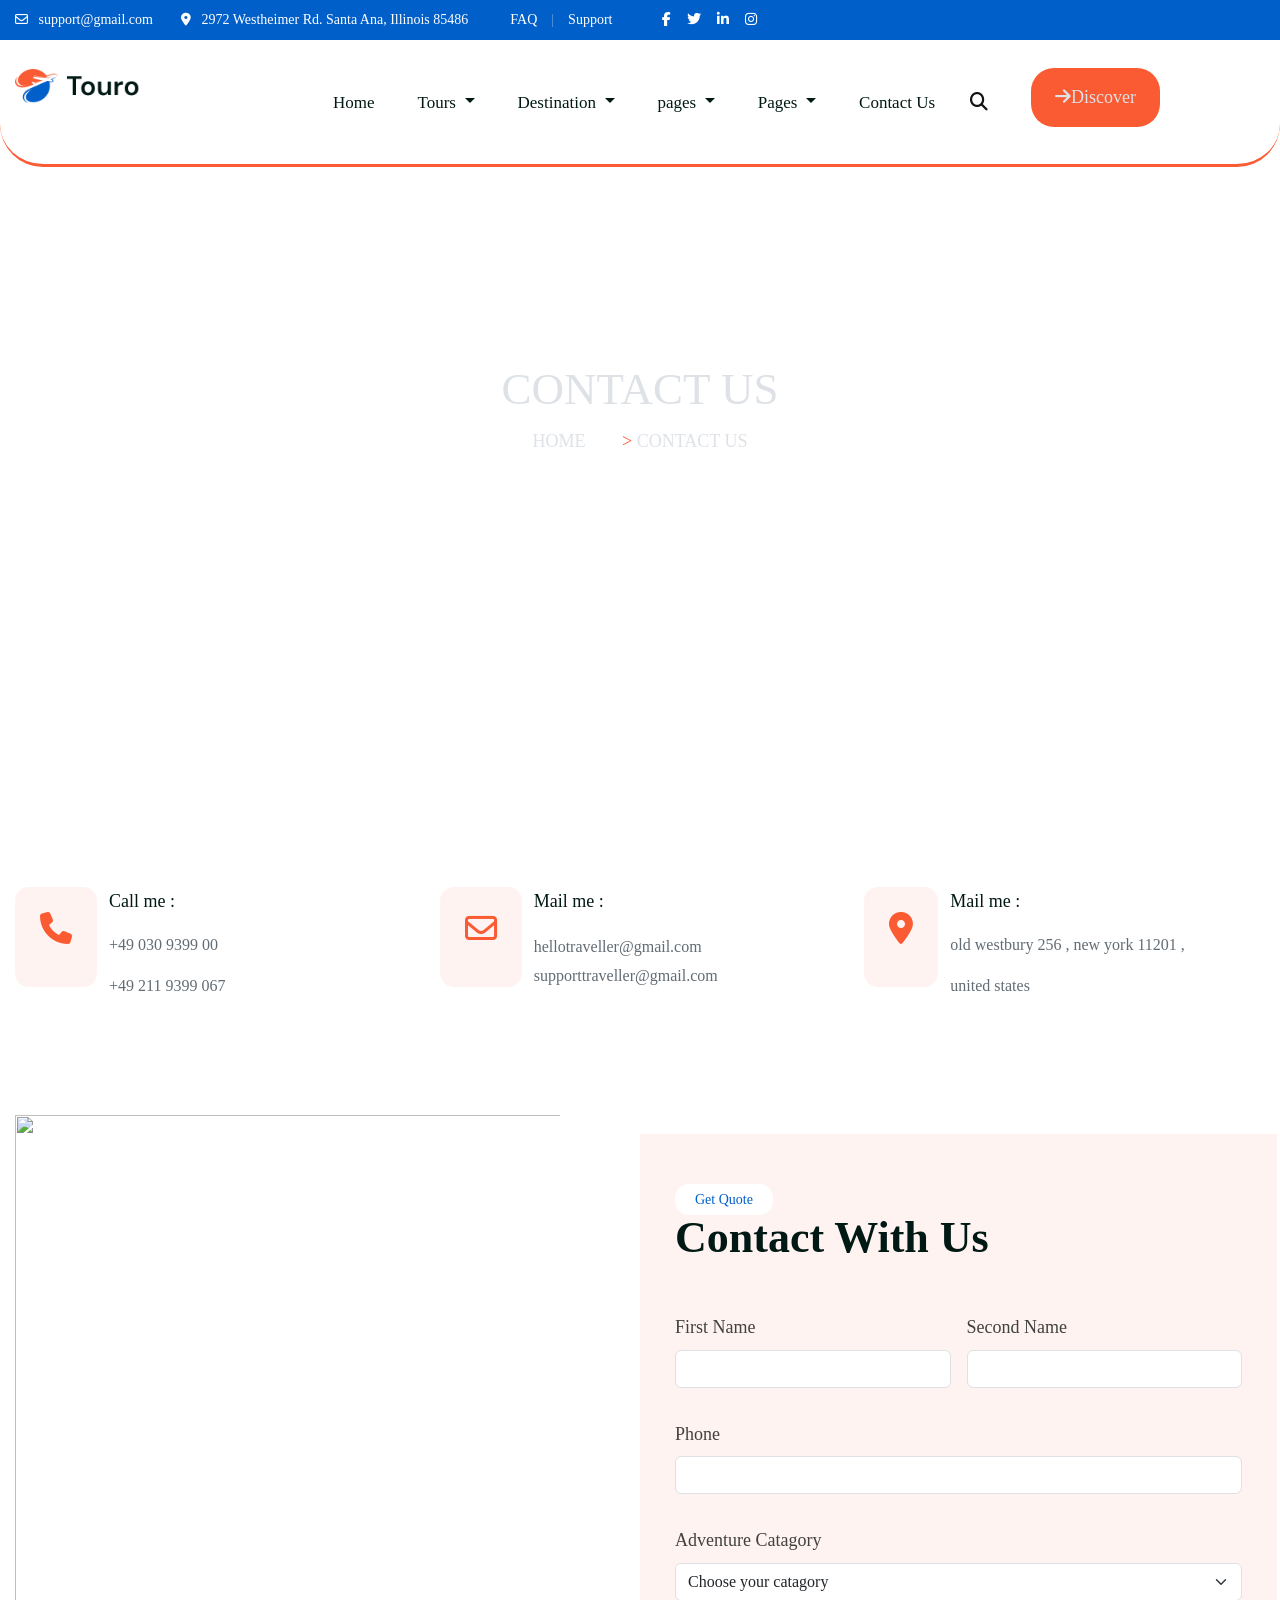
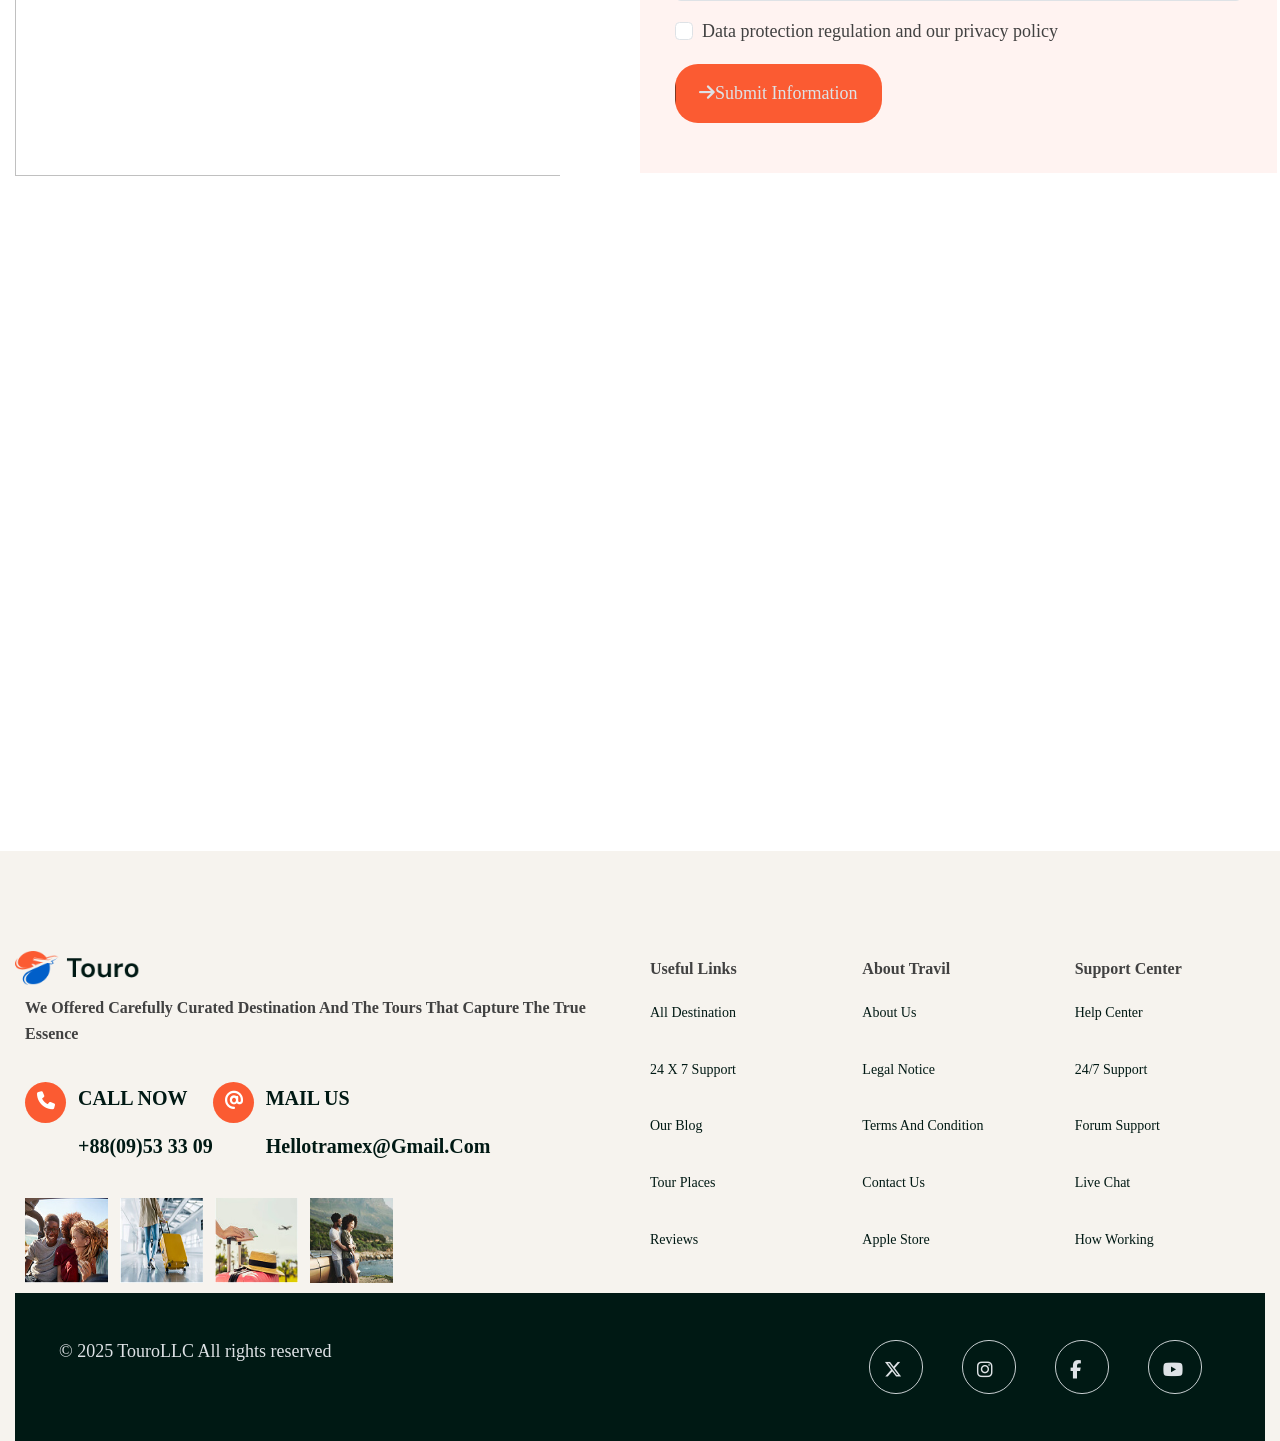
==== commit e9c28c7c: "Update greeting from 'Hello' to 'Goodbye'" ====
--- a/contact-us.html
+++ b/contact-us.html
@@ -11,12 +11,13 @@
 <link rel="stylesheet" href="style.css"> 
 </head>
 <body>
-    <div class="top-bar">
-    <div class="container"> 
-        <div class="top-bar-inner">
+      
+ <div class="top-bar">
+    <div class="container">
+        <div class="top-bar-inner d-flex align-items-center justify-content-space-between">
             <!-- Left: contact info -->
-            <div class="top-bar-left">
-                <a href="mailto:support@gmail.com">
+            <div class="top-bar-left d-flex align-items-center">
+                <a href="mailto:support@gmail.com" class="fw-regular align-items-center">
                     <i class="fa-regular fa-envelope"></i>
                     support@gmail.com
                 </a>
@@ -26,14 +27,14 @@
                 </a>
             </div>
             <!-- Right: links + socials -->
-            <div class="top-bar-right">
-                <div class="top-links">
+            <div class="top-bar-right d-flex align-items-center">
+                <div class="top-links d-flex align-items-center">
                     <a href="#">FAQ</a>
                     <span class="divider">|</span>
                     <a href="#">Support</a>
                 </div>
-                <div class="top-bar-socials">
-                     <a href="https://www.facebook.com/login.php/"><i class="fa-brands fa-facebook-f"></i></a>
+                <div class="top-bar-socials d-flex align-items-center">
+                    <a href="https://www.facebook.com/login.php/"><i class="fa-brands fa-facebook-f"></i></a>
                     <a href="https://x.com/"><i class="fa-brands fa-twitter"></i></a>
                     <a href="https://www.linkedin.com/feed/"><i class="fa-brands fa-linkedin-in"></i></a>
                     <a href="https://www.instagram.com/accounts/login/?hl=en"><i class="fa-brands fa-instagram"></i></a>
--- a/style.css
+++ b/style.css
@@ -52,6 +52,11 @@
 ul li{
   list-style: none;
 } 
+img{
+  max-width: 100%; 
+  display: block;
+  height: auto;
+}
 body{
   font-family: var(--dmsans-font);
   font-size: 18px; 
@@ -660,9 +665,15 @@
   font-family: var(--dmsans-font);
   text-transform: capitalize; 
   font-weight: 400;
- text-decoration: none;
-
-}   
+ text-decoration: none; 
+ transition: all 0.3s ease-in; 
+ /* transform: scale(0.9); */
+
+}  
+.footer-link a:hover{
+  color: var(--main-color-one); 
+  /* transform: scale(1); */
+}  
 .footer-link{
   padding: 0 0 8px ; 
   margin: 8px 0 0;
@@ -686,7 +697,8 @@
   font-size: 20px;
   font-weight: 500;  
   line-height: 1;
-  color: #000;
+  color: #000; 
+
 }
 .footer-sub-box{
   background-color: var(--heading-color); 
@@ -702,17 +714,29 @@
     flex-wrap: wrap;
     /* margin: 12px 0; */
 }  
-.circle1{
-    width: 50px; 
-    height: 50px; 
+.circle1 {
+    width: 60px; 
+    height: 60px; 
 border: 1px solid var(--border-color1); 
 border-radius: 50%; 
-padding: 14px;
-margin-right: 23px;
-} 
-.circle1 i{
+padding: 16px;
+margin-right: 23px;  
+color: var(--border-color1);
+transition: all 0.3s ease-in;
+transform: scale(0.9); 
+margin: 0 auto;
+}   
+.circle1 a{
+  color: var(--border-color1); 
+  font-size: 20px; 
+  /* margin: 12px 0; */
+}
+.circle1  :hover{
+  transform: scale(1.1);   
+}
+/* .circle1 i{
     font-size: 20px; 
-}
+} */
 
 /* aniamtion  */ 
 @keyframes moveleft{
@@ -888,7 +912,3 @@
 
 
 
-
-
-
-
